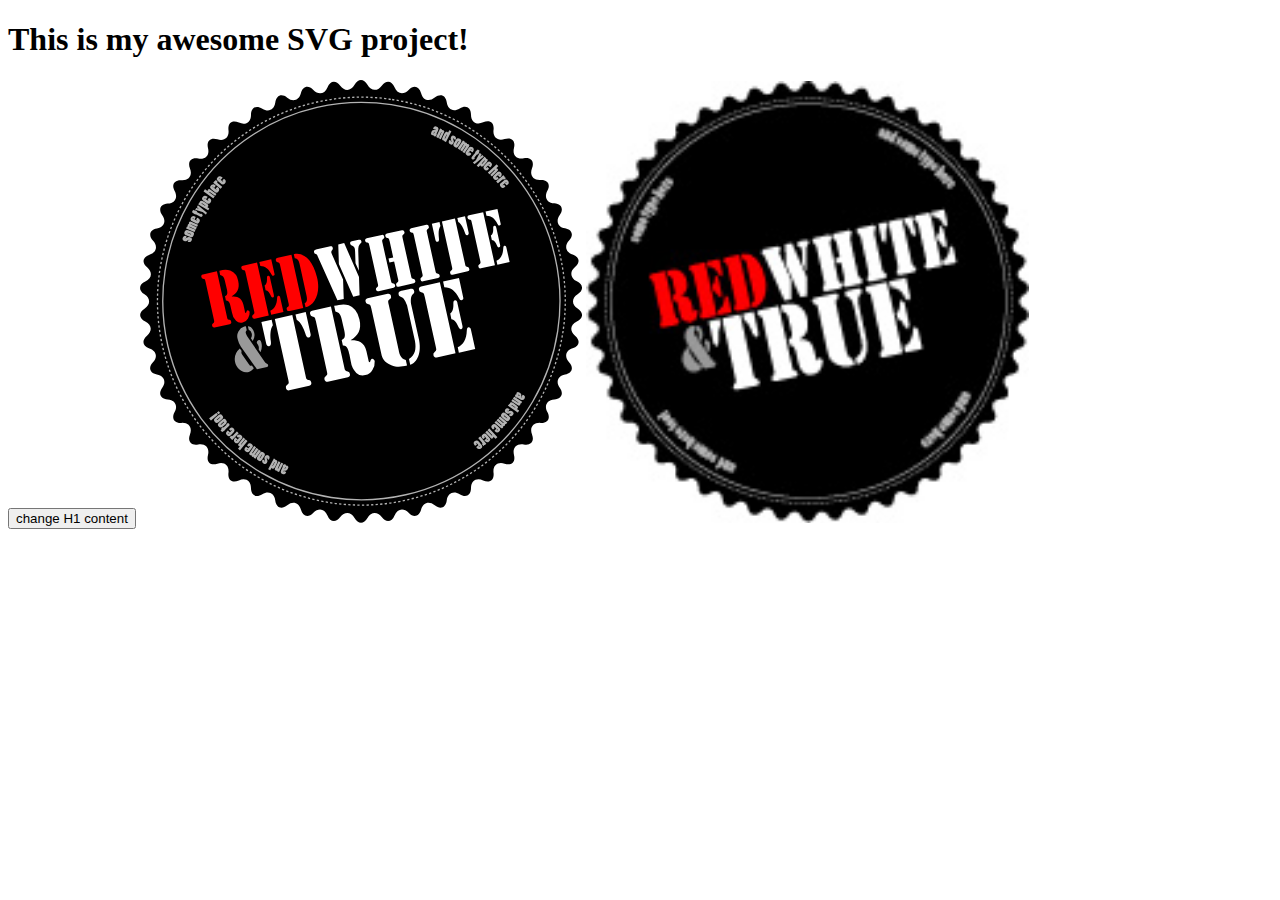
==== index.html @ cd8fcb02 "adding javascript, index, and css pages" ====
<!DOCTYPE html>
<html lang="en">
<head>
  <meta charset="UTF-8">
  <meta name="viewport" content="width=device-width, initial-scale=1.0">
  <meta http-equiv="X-UA-Compatible" content="ie=edge">

  <link rel="stylesheet" href="css/main.css">
  <title>SVG with Js</title>
</head>
<body>
  <main class="wrapper">
    <h1>This is my awesome SVG project!</h1>
    <button class="switch-text">change H1 content</button>

   <div class="img-wrapper">
      <img id="badge" src="images/badge.svg" alt="svg as an image" class="svg svg-as-jpg">
    </div>

    <div class="img-wrapper">
      <img id="badge2" src="images/badge.jpg" alt="svg as jpg" class="svg">
    </div>

  </main>
  <!-- javascript file always goes at the bottom just before body close tag -->
  <script src="js/main.js"></script>
</body>
</html>
---- css/main.css ----
.img-wrapper {
	display: inline-block;
	width: 35%;
}

/*greater than symbol selects everything to the left. The 100% means it will
/*be the width of it's parent container*/

.img-wrapper > img {
	width: 100%;
}
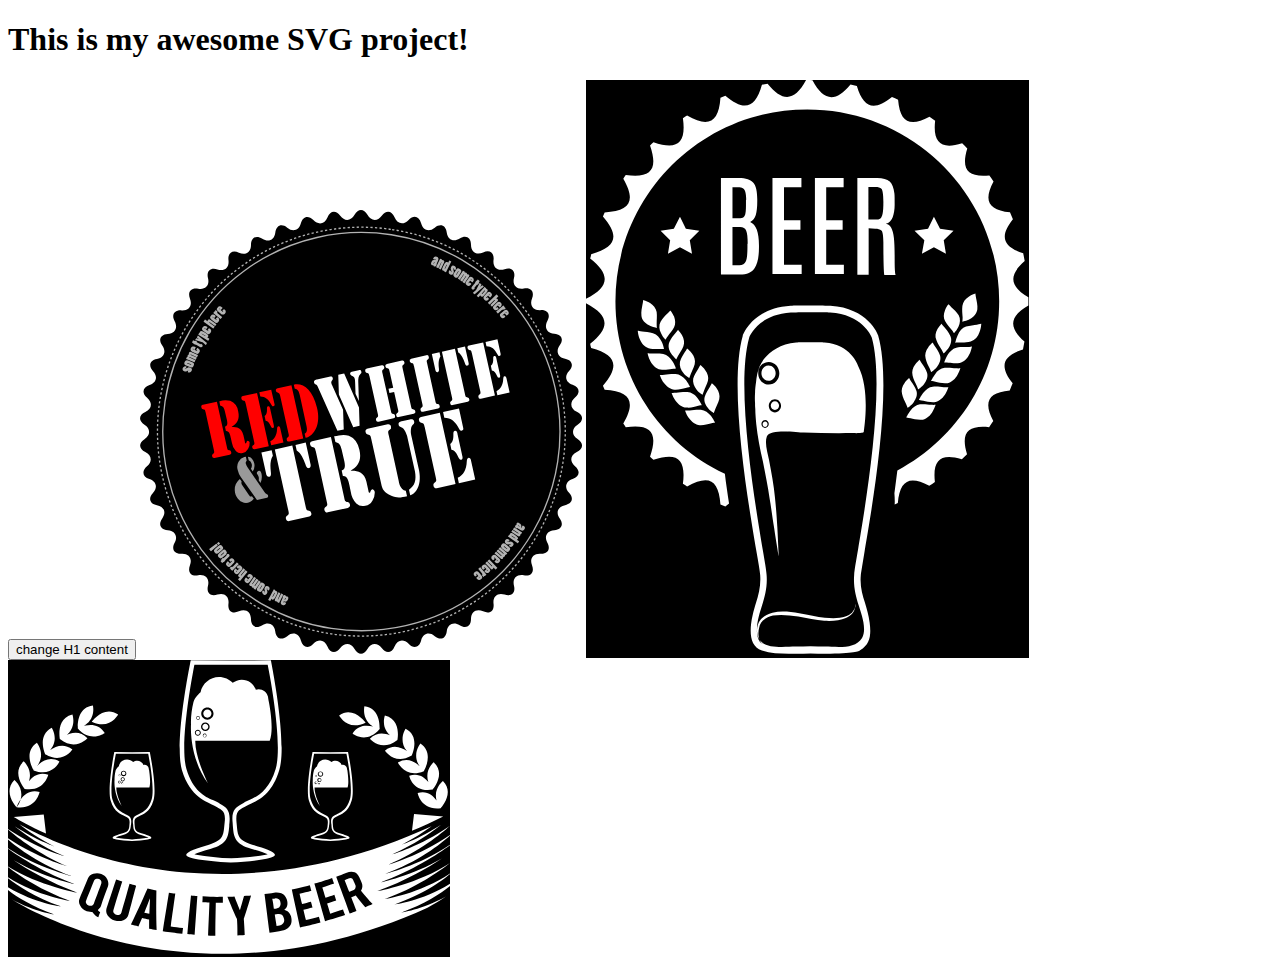
==== commit 3ecf6433: "pushing final" ====
--- a/index.html
+++ b/index.html
@@ -11,15 +11,145 @@
 <body>
   <main class="wrapper">
     <h1>This is my awesome SVG project!</h1>
+
     <button class="switch-text">change H1 content</button>
-
+<!--SVG as an image-->
    <div class="img-wrapper">
       <img id="badge" src="images/badge.svg" alt="svg as an image" class="svg svg-as-jpg">
     </div>
+<!--this is an inline SVG NOTE: in atom, you can collapse this so there isn't 100 codes of line showing with the svg image code-->
+    <div class="img-wrapper black-background">
+          <?xml version="1.0" encoding="utf-8"?>
+          <svg version="1.1" id="beerGraphic" xmlns="http://www.w3.org/2000/svg" xmlns:xlink="http://www.w3.org/1999/xlink" x="0px"
+          y="0px" viewBox="0 0 180.3 233.8" style="enable-background:new 0 0 180.3 233.8;" xml:space="preserve">
+          <style type="text/css">
+         .st0{fill:#FFFFFF;}
+        #beerGraphic { cursor: pointer; }
+        </style>
+<path id="bottle" class="st0" d="M97.5,233.8c-1.9,0-3.9,0-6-0.1c-2,0.1-4,0.1-5.9,0.1c-4.6,0-9.6,0.2-13.9-1.3
+  c-7.3-2.4-4.1-13.9-2.4-19.4c1.1-3.6,2-6.9,1.7-11.3c-0.1-1.4-0.7-5-1.6-10c-3.7-21.8-11.3-67.1-5.5-87.6l0-0.1
+  c0.2-0.5,4.3-11.2,19.5-12.1c1.3-0.1,4.4-0.1,7.6-0.1l0.5,0l0.5,0c3.2,0,6.3,0.1,7.6,0.1c15.2,0.9,19.4,11.6,19.5,12.1l0,0.1
+  c5.8,20.5-1.8,65.8-5.5,87.6c-0.8,5-1.4,8.6-1.6,10c-0.4,4.4,0.6,7.8,1.7,11.3c0.7,2.4,1.5,4.9,1.9,8c0.6,4.6,0.5,8.7-3.9,11.3
+  C111.3,232.8,109.4,233.8,97.5,233.8z M91.5,230.8c2.1,0.1,4.1,0.1,6,0.1c4.5,0,12.2,1.3,15-3.5c2.1-3.7-0.3-9.8-1.4-13.4
+  c-1.1-3.7-2.2-7.4-1.8-12.4c0.1-1.6,0.7-5.2,1.6-10.3c3.3-19.9,11.1-66.3,5.6-86.3c-0.3-0.8-4.1-9.4-17-10.2
+  c-1.2-0.1-4.3-0.1-7.5-0.1h-0.5h-0.5c-3.2,0-6.2,0.1-7.5,0.1c-12.9,0.8-16.7,9.3-17,10.2c-5.6,20,2.2,66.4,5.5,86.3
+  c0.9,5.1,1.5,8.7,1.6,10.3c0.4,5-0.7,8.7-1.8,12.4c-1.2,4-4,11.6-0.2,15.1c3,2.7,10.1,1.8,13.8,1.8
+  C87.5,230.9,89.5,230.9,91.5,230.8z M109.9,213.6c0,0.2-0.2,1.2-0.3,1.5c-0.2,0.6-0.6,1.3-1.2,2c-0.7,0.6-1.6,1.2-2.7,1.6
+  c-2.2,0.8-5.2,0.8-8.4,0.5c-3.2-0.3-6.6-1.3-10.4-1.9c-3.8-0.6-7.5-1-10.9-0.2c-1.7,0.4-3.3,1.2-4.3,2.3l-0.4,0.4
+  c-0.1,0.1-0.2,0.3-0.3,0.4c-0.2,0.3-0.4,0.6-0.6,0.9c-0.3,0.7-0.5,1.3-0.6,1.9c-0.4,2.5,0.1,4.5,0.9,5.7c0.2,0.3,0.4,0.5,0.6,0.7
+  c0.2,0.2,0.4,0.3,0.5,0.4c0.3,0.2,0.5,0.2,0.5,0.2c0.1,0-0.8-0.3-1.4-1.5c-0.6-1.2-0.9-3.1-0.3-5.4c0.1-0.6,0.3-1.1,0.6-1.6
+  c0.1-0.3,0.3-0.5,0.5-0.7l0.3-0.4l0.4-0.3c1-0.9,2.3-1.5,3.8-1.8c3-0.6,6.6-0.2,10.3,0.4c1.8,0.3,3.6,0.7,5.4,1
+  c1.7,0.3,3.5,0.6,5.2,0.7c3.3,0.2,6.5-0.1,8.8-1.1c1.2-0.5,2.1-1.3,2.8-2.1c0.6-0.8,0.9-1.6,1-2.3
+  C109.9,214.8,110,213.8,109.9,213.6c0.1-0.3,0.1-0.5,0.1-0.5S110,213.2,109.9,213.6z M77.3,119.5c0-1.7-1.3-3.1-2.9-3.1
+  c-1.6,0-2.9,1.4-2.9,3.1c0,1.7,1.3,3.1,2.9,3.1C76,122.6,77.3,121.2,77.3,119.5z M73,139.2c-0.5,0-1,0.5-1,1.1c0,0.6,0.4,1.1,1,1.1
+  c0.5,0,1-0.5,1-1.1C74,139.6,73.5,139.2,73,139.2z M77,130.9c-0.9,0-1.7,0.8-1.7,1.8c0,1,0.8,1.8,1.7,1.8c0.9,0,1.7-0.8,1.7-1.8
+  C78.7,131.7,77.9,130.9,77,130.9z M111,116.8L111,116.8c-0.1-0.5-3.1-9.1-13.8-9.8c-0.9-0.1-3.1-0.1-5.4-0.1h-0.3h-0.4
+  c-2.3,0-4.5,0-5.4,0.1c-6.5,0.5-10.7,3.8-13,6.5c-0.4,0.4-1.8,2.7-2.1,3.7c-0.4,1.2-0.8,2.5-0.9,3.1c-0.2,0.9-0.3,1.9-0.4,2.9
+  c-0.2,1.3-0.4,2.8-0.4,4.5c-0.1,1.2-0.1,2.6,0,3.9c0,0.8,0,1.7,0.1,2.5c0,1.9,0.2,4,0.4,6.2c0.5,4.8,1.5,9.9,2.7,15.2
+  c1,5.3,2.1,10.3,2.7,14.9c0.8,4.6,1.3,8.8,1.9,12.3c0.5,3.5,1,6.4,1.3,8.3c0.3,2,0.5,3.1,0.5,3.1s0-1.1-0.1-3.1
+  c-0.1-2-0.2-4.9-0.4-8.4c-0.2-3.6-0.5-7.8-1-12.5c-0.4-4.7-1.4-9.9-2.4-15.2c-0.5-2.8-1.9-6.8-0.9-9.6c1.1-3.3,12.5-1.7,15.1-1.6
+  c6.5,0.2,13.1,0.3,19.6,0.2c0.4,0,4.7,0.2,4.8-0.4C113.4,141.6,115.9,126.4,111,116.8z M70.2,119.5c0-2.6,1.9-4.6,4.3-4.6
+  c2.4,0,4.3,2.1,4.3,4.6c0,2.6-1.9,4.6-4.3,4.6C72.1,124.1,70.2,122.1,70.2,119.5z M73,141.8c-0.8,0-1.5-0.7-1.5-1.6
+  c0-0.9,0.7-1.6,1.5-1.6c0.8,0,1.5,0.7,1.5,1.6C74.5,141.1,73.8,141.8,73,141.8z M77,135.5c-1.4,0-2.5-1.2-2.5-2.7
+  c0-1.5,1.1-2.7,2.5-2.7c1.4,0,2.5,1.2,2.5,2.7C79.5,134.2,78.4,135.5,77,135.5z"/>
+<path id="rGrain" class="st0" d="M146.2,117.3c1.7-0.2,3.3,0.1,4.5,0.2c1.2,0.1,1.9,0,1.9,0c0-0.1-0.5,1.7-1.5,3.2
+  c-1,1.5-2.6,2.8-4.3,2.9c-1.7,0.1-3.3-0.4-4.4-0.6c-1.1-0.3-1.8-0.3-1.8-0.3c0,0,0.7-1.5,1.7-2.8
+  C143.1,118.6,144.5,117.5,146.2,117.3z M137.4,127.6c-1,1.3-1.7,2.8-1.7,2.8c0,0,0.7,0.1,1.8,0.3c1.1,0.2,2.7,0.7,4.4,0.6
+  c1.7-0.1,3.3-1.4,4.3-2.9c1-1.5,1.5-3.2,1.5-3.2c0,0-0.7,0.1-1.9,0c-1.2-0.1-2.8-0.4-4.5-0.2C139.8,125.1,138.5,126.2,137.4,127.6z
+   M132.2,134.8c-1,1.3-1.7,2.8-1.7,2.8c0,0,0.7,0.1,1.8,0.3c1.1,0.2,2.7,0.7,4.4,0.6c1.7-0.1,3.3-1.4,4.3-2.9c1-1.5,1.5-3.2,1.5-3.2
+  c0,0-0.7,0.1-1.9,0c-1.2-0.1-2.8-0.4-4.5-0.2C134.6,132.4,133.2,133.5,132.2,134.8z M147.3,112.2c-0.8,1.4-1.3,3-1.3,2.9
+  c0,0,0.7,0,1.8,0.1c1.1,0.1,2.8,0.4,4.5,0.1c1.7-0.3,3.1-1.7,3.9-3.4c0.9-1.6,1.1-3.4,1.1-3.3c0,0-0.7,0.2-1.9,0.2
+  c-1.2,0.1-2.8-0.1-4.5,0.3C149.4,109.5,148.1,110.8,147.3,112.2z M160.4,102.7c0.7-1.7,0.7-3.5,0.7-3.4c0,0-0.7,0.2-1.8,0.4
+  c-1.1,0.2-2.8,0.3-4.4,0.8c-1.6,0.5-2.7,1.9-3.4,3.5c-0.7,1.5-1,3.1-1,3.1c0,0,0.7-0.1,1.8-0.1c1.1,0,2.8,0.1,4.5-0.4
+  C158.6,106,159.8,104.5,160.4,102.7z M140,117.4c0.5,1,0.6,1.7,0.7,1.7c0,0,1.4-0.9,2.4-2.2c1-1.3,1.7-3,1.2-4.6
+  c-0.5-1.6-1.5-2.9-2.1-3.8c-0.6-0.9-0.9-1.5-0.9-1.5c0,0-1.1,0.9-1.9,2.1c-0.9,1.2-1.4,2.7-1,4.3C138.7,115,139.5,116.4,140,117.4z
+   M134.7,124.4c0.5,1,0.6,1.7,0.7,1.7c0,0,1.4-0.9,2.4-2.2c1-1.3,1.7-3,1.2-4.6c-0.5-1.6-1.5-2.9-2.1-3.8c-0.6-0.9-0.9-1.5-0.9-1.5
+  c0,0-1.1,0.9-1.9,2.1c-0.9,1.2-1.4,2.7-1,4.3C133.4,122,134.3,123.4,134.7,124.4z M130.4,131.9c0.5,1,0.6,1.7,0.7,1.7
+  c0,0,1.4-0.9,2.4-2.2c1-1.3,1.7-3,1.2-4.6c-0.5-1.6-1.5-2.9-2.1-3.8c-0.6-0.9-0.9-1.5-0.9-1.5c0,0-1.1,0.9-1.9,2.1
+  c-0.9,1.2-1.4,2.7-1,4.3C129.1,129.5,129.9,130.9,130.4,131.9z M144.9,109.8c0.6,1,0.8,1.6,0.9,1.6c0,0,1.2-1,2.1-2.4
+  c0.9-1.4,1.3-3.2,0.6-4.7c-0.7-1.5-1.8-2.7-2.5-3.6c-0.7-0.9-1.1-1.4-1.1-1.4c0,0-1,1-1.7,2.3c-0.7,1.3-1.1,2.9-0.4,4.4
+  C143.3,107.6,144.3,108.9,144.9,109.8z M150,103.2c0,0,1.1-1.1,1.8-2.6c0.7-1.5,0.9-3.3,0.1-4.7c-0.8-1.4-2.1-2.5-2.9-3.2
+  c-0.8-0.8-1.2-1.3-1.3-1.3c0,0-0.9,1.2-1.4,2.5c-0.6,1.4-0.7,3,0.1,4.4c0.8,1.4,1.9,2.6,2.6,3.5C149.7,102.6,150,103.3,150,103.2z
+   M153.4,98.5c0,0,1.7-0.3,3.1-1.1c1.5-0.8,2.8-2.2,3-4c0.2-1.7-0.3-3.4-0.5-4.5c-0.2-1.2-0.3-1.9-0.3-1.9c0,0-1.5,0.4-2.7,1.3
+  c-1.3,0.8-2.4,2.1-2.6,3.8c-0.2,1.7,0,3.4,0.1,4.6C153.5,97.8,153.4,98.5,153.4,98.5z"/>
+<path id="lGrain" class="st0" d="M36.1,126.2c-1.7-0.1-3.3-1.3-4.4-2.8c-1.1-1.5-1.6-3.2-1.6-3.2c0,0,0.7,0.1,1.9-0.1
+  c1.2-0.1,2.8-0.4,4.5-0.3c1.7,0.1,3.1,1.2,4.2,2.5c1,1.3,1.7,2.8,1.7,2.8c0,0-0.7,0.1-1.8,0.4C39.5,125.7,37.9,126.3,36.1,126.2z
+   M45.4,132.9c1.1-0.3,1.8-0.3,1.8-0.4c0,0-0.7-1.5-1.7-2.8c-1-1.3-2.5-2.4-4.2-2.5c-1.7-0.1-3.3,0.2-4.5,0.3c-1.2,0.1-1.9,0-1.9,0.1
+  c0-0.1,0.5,1.7,1.6,3.1c1.1,1.5,2.6,2.7,4.4,2.8C42.8,133.7,44.3,133.2,45.4,132.9z M46.8,134.4c-1.7-0.1-3.3,0.2-4.5,0.3
+  c-1.2,0.1-1.9,0-1.9,0.1c0-0.1,0.5,1.7,1.6,3.1c1.1,1.5,2.6,2.7,4.4,2.8c1.7,0.1,3.3-0.5,4.4-0.7c1.1-0.3,1.8-0.3,1.8-0.4
+  c0,0-0.7-1.5-1.7-2.8C49.9,135.7,48.5,134.6,46.8,134.4z M34.9,117.8c1.1-0.2,1.8-0.1,1.8-0.2c0,0-0.5-1.5-1.4-2.9
+  c-0.9-1.4-2.2-2.6-3.8-3c-1.7-0.3-3.3-0.2-4.5-0.2c-1.2,0-1.9-0.2-1.9-0.1c0,0,0.3,1.7,1.2,3.3c0.9,1.6,2.3,3,4,3.3
+  C32.1,118.3,33.7,117.9,34.9,117.8z M30,109.6c1.2,0,1.8,0.1,1.8,0c0,0-0.3-1.6-1-3c-0.7-1.5-1.8-2.9-3.5-3.4
+  c-1.6-0.5-3.3-0.5-4.4-0.7c-1.2-0.1-1.8-0.4-1.8-0.3c0,0,0.1,1.7,0.8,3.4c0.7,1.7,1.9,3.2,3.6,3.7C27.2,109.7,28.9,109.6,30,109.6z
+   M39.7,119.4c1,1.3,2.5,2.1,2.4,2.1c0,0,0.2-0.7,0.6-1.7c0.4-1,1.2-2.5,1.6-4c0.4-1.6-0.2-3.1-1.1-4.3c-0.8-1.2-2-2.1-2-2.1
+  c0,0-0.3,0.6-0.9,1.5c-0.6,1-1.5,2.3-2,3.9C38,116.4,38.6,118.1,39.7,119.4z M45.1,126.2c1,1.3,2.5,2.1,2.4,2.1c0,0,0.2-0.7,0.6-1.7
+  c0.4-1,1.2-2.5,1.6-4c0.4-1.6-0.2-3.1-1.1-4.3c-0.8-1.2-2-2.1-2-2.1c0,0-0.3,0.6-0.9,1.6c-0.6,1-1.5,2.3-2,3.9
+  C43.4,123.2,44,124.9,45.1,126.2z M53.3,125.7c-0.8-1.2-2-2.1-2-2.1c0,0-0.3,0.6-0.9,1.6c-0.6,1-1.5,2.3-2,3.9
+  c-0.5,1.6,0.2,3.3,1.3,4.6c1,1.3,2.5,2.1,2.4,2.1c0,0,0.2-0.7,0.6-1.7c0.4-1,1.2-2.5,1.6-4C54.7,128.4,54.1,126.9,53.3,125.7z
+   M34.7,111.5c0.9,1.4,2.2,2.4,2.1,2.4c0,0,0.2-0.6,0.8-1.6c0.6-1,1.5-2.3,2.1-3.8c0.6-1.5,0.2-3.1-0.5-4.4c-0.7-1.3-1.8-2.3-1.7-2.3
+  c0,0-0.3,0.6-1.1,1.4c-0.7,0.9-1.8,2.1-2.4,3.6C33.3,108.4,33.8,110.1,34.7,111.5z M32.4,105.8c0,0,0.3-0.6,1-1.5
+  c0.7-0.9,1.8-2.1,2.5-3.5c0.7-1.4,0.5-3,0-4.4c-0.6-1.3-1.5-2.5-1.5-2.5c0,0-0.4,0.5-1.2,1.3c-0.8,0.8-2,1.9-2.8,3.3
+  c-0.8,1.4-0.6,3.2,0.2,4.7C31.2,104.7,32.4,105.8,32.4,105.8z M25.7,100c1.5,0.8,3.2,1.1,3.2,1.1c0,0-0.1-0.7-0.1-1.9
+  c0-1.2,0.2-2.9,0-4.6c-0.3-1.7-1.4-2.9-2.7-3.7c-1.3-0.8-2.8-1.2-2.8-1.2c0,0,0,0.7-0.3,1.9c-0.2,1.2-0.6,2.8-0.4,4.6
+  C22.8,97.9,24.1,99.2,25.7,100z"/>
+<path id="bgShell" class="st0" d="M180.3,91.9c0-0.6,0-1.1,0-1.7c0-0.6,0-1.1,0-1.7c-7.7-4.4-8.1-9-1.5-14.7
+  c-0.2-1.1-0.4-2.1-0.6-3.2c-8.4-2.7-9.7-6.9-4.2-13.8c-0.4-1-0.8-1.9-1.2-2.9c-8.8-0.9-10.9-4.7-6.7-12.5c-0.5-0.9-1.1-1.7-1.7-2.5
+  c-8.9,0.9-11.6-2.5-9-11c-0.7-0.7-1.4-1.4-2.1-2.1c-8.6,2.7-12-0.2-11-9.2c-0.8-0.5-1.5-1.1-2.3-1.6c-8.1,4.3-12,2.2-12.8-7
+  c-0.8-0.4-1.7-0.7-2.5-1.1c-7.3,5.9-11.6,4.5-14.3-4.5c-0.9-0.2-1.7-0.4-2.6-0.6c-6.1,7.4-10.9,6.9-15.5-1.7c-0.7,0-1.3-0.1-2-0.1
+  c-0.2,0-0.4,0-0.6,0c-4.7,8.7-9.5,9.1-15.7,1.5c-0.8,0.1-1.5,0.3-2.3,0.4c-2.7,9.6-7.2,11-14.9,4.5c-0.7,0.3-1.3,0.5-2,0.8
+  c-0.7,10.1-4.8,12.3-13.6,7.3c-0.6,0.4-1.1,0.7-1.7,1.1c1.4,10.2-2.2,13.1-12,9.8c-0.5,0.4-0.9,0.9-1.4,1.3c3.4,9.8,0.4,13.4-9.9,12
+  c-0.3,0.5-0.7,1-1,1.5c5.2,9.1,2.9,13.2-7.6,13.8c-0.2,0.5-0.5,1.1-0.7,1.6c6.9,8,5.5,12.6-4.8,15.4c-0.1,0.6-0.2,1.2-0.4,1.7
+  c8.4,6.6,7.9,11.6-1.7,16.5c0,0.3,0,0.6,0,0.9c0,0.3,0,0.6,0,0.9c9.5,5,10,9.9,1.7,16.5c0.1,0.6,0.2,1.2,0.4,1.7
+  c10.3,2.8,11.7,7.4,4.8,15.4c0.2,0.5,0.5,1.1,0.7,1.6c10.5,0.6,12.8,4.8,7.6,13.8c0.3,0.5,0.7,1,1,1.5c10.3-1.4,13.3,2.2,9.9,12
+  c0.4,0.4,0.9,0.9,1.4,1.3c9.7-3.3,13.3-0.4,12,9.8c0.6,0.4,1.1,0.7,1.7,1.1c8.8-5,12.9-2.8,13.6,7.3c0.7,0.3,1.3,0.5,2,0.8
+  c0.5-0.4,1-0.8,1.5-1.2c-0.6-3.9-1.2-7.9-1.7-12.1C30.2,148.1,12,121.2,12,90.2C12,47,47,12,90.2,12c43.2,0,78.2,35,78.2,78.2
+  c0,29.9-16.8,55.8-41.5,69c-0.4,3.1-0.8,6.2-1.2,9.2c0.1,1.5,0.2,3.1,0.1,4.6c0.4-0.2,0.9-0.4,1.3-0.6c0.8-9.2,4.7-11.4,12.8-7
+  c0.8-0.5,1.6-1.1,2.3-1.6c-1-9,2.4-11.8,11-9.2c0.7-0.7,1.4-1.4,2.1-2.1c-2.6-8.5,0.1-11.9,9-11c0.6-0.8,1.1-1.7,1.7-2.5
+  c-4.1-7.8-2.1-11.7,6.7-12.5c0.4-1,0.8-1.9,1.2-2.9c-5.5-6.9-4.2-11.1,4.2-13.8c0.2-1.1,0.4-2.1,0.6-3.2
+  C172.1,100.8,172.6,96.3,180.3,91.9z"/>
+<g id="beer">
+  <g>
+    <path class="st0" d="M55.1,39.9h7.1c3,0,5,0.7,6,2c1.1,1.3,1.6,3.6,1.6,6.8v0.8c0,2.3-0.2,4.1-0.6,5.5c-0.4,1.3-1.2,2.3-2.3,2.9
+      c2.4,1,3.6,4.1,3.6,9.5v0.8c0,3.9-0.6,6.8-1.8,8.5c-1.1,1.7-3.1,2.6-6,2.6h-7.7V39.9z M65.3,48.8c0,0,0-0.1,0-0.1
+      c0-2.6-0.5-4.2-1.4-4.6c-0.4-0.2-1.1-0.4-1.9-0.4h-2.3v12.6h2.6c0.9,0,1.5-0.1,1.9-0.4c0.4-0.3,0.7-0.9,0.8-1.7
+      c0.2-0.9,0.2-2.3,0.2-4.2V48.8z M65.9,66.7c0-2.5-0.2-4.3-0.6-5.3c-0.4-1-1.2-1.5-2.5-1.5h-3.1v15.6h2.8c1.3,0,2.2-0.5,2.6-1.5
+      c0.5-1,0.7-3,0.7-5.9V66.7z"/>
+  </g>
+  <g>
+    <path class="st0" d="M76,39.9h11.8v3.8h-7.1v13.5h6.7v3.8h-6.7v14.3h7.2v3.8H76V39.9z"/>
+  </g>
+  <g>
+    <path class="st0" d="M93.3,39.9H105v3.8h-7.1v13.5h6.7v3.8h-6.7v14.3h7.2v3.8H93.3V39.9z"/>
+  </g>
+  <g>
+    <path class="st0" d="M110.5,39.9h8.2c2.3,0,4,0.5,5.1,1.5c1,1,1.6,2.6,1.9,4.9c0.1,1,0.1,2.4,0.1,4.5c0,2-0.3,3.7-0.8,5.1
+      c-0.5,1.4-1.5,2.3-2.8,2.7c1,0.2,1.7,0.7,2.2,1.6c0.5,0.9,0.9,2.3,1.1,4.2c0.2,1.9,0.3,4.7,0.3,8.5c0,3.7,0.1,5.9,0.4,6.6h-4.6
+      c-0.2-0.5-0.4-4.9-0.4-13.3c0-2.8-0.3-4.5-0.8-4.9c-0.6-0.5-1.4-0.7-2.5-0.7l-2.7-0.2v19h-4.6V39.9z M121.2,49.6
+      c0-3-0.3-4.8-0.8-5.3c-0.5-0.5-1.3-0.7-2.4-0.7h-2.9v13.3h2.9c0.9,0,1.5-0.2,2-0.5c0.4-0.3,0.7-1,0.9-2c0.2-1,0.3-2.5,0.3-4.6
+      V49.6z"/>
+  </g>
+</g>
+<polygon id="lStar" class="st0" points="38.3,55.7 40.7,60.6 46.2,61.4 42.3,65.3 43.2,70.8 38.3,68.2 33.4,70.8 34.3,65.3 
+  30.4,61.4 35.8,60.6 "/>
+<polygon id="rStar" class="st0" points="141.8,55.7 144.3,60.6 149.8,61.4 145.8,65.3 146.7,70.8 141.8,68.2 136.9,70.8 137.9,65.3 
+  133.9,61.4 139.4,60.6 "/>
 
-    <div class="img-wrapper">
-      <img id="badge2" src="images/badge.jpg" alt="svg as jpg" class="svg">
+<defs>
+  <script>
+    // stub
+  </script>
+</defs>
+</svg>
+
     </div>
+  <!--end inline SVG-->
+
+<!--SVG as an object source -->
+
+<div class="img-wrapper black-background">
+  <object data="images/qualityBeer.svg" type="image/svg+xml"></object>
+</div>
+<!--end SVG as an object source -->
 
   </main>
   <!-- javascript file always goes at the bottom just before body close tag -->
--- a/css/main.css
+++ b/css/main.css
@@ -8,4 +8,23 @@
 
 .img-wrapper > img {
 	width: 100%;
-}+}
+
+.black-background {
+	background-color: black;
+}
+
+/* .st0 {
+	fill:#333 !important;
+} */
+
+
+#rGrain:hover, #lGrain:hover {
+	fill: red;
+}
+
+/* #beerGraphic:hover #rGrain {fill: red;}
+
+#beerGraphic:hover #lGrain {fill: red;} 
+
+Above, you can target both the grains. or change the colors of each. */